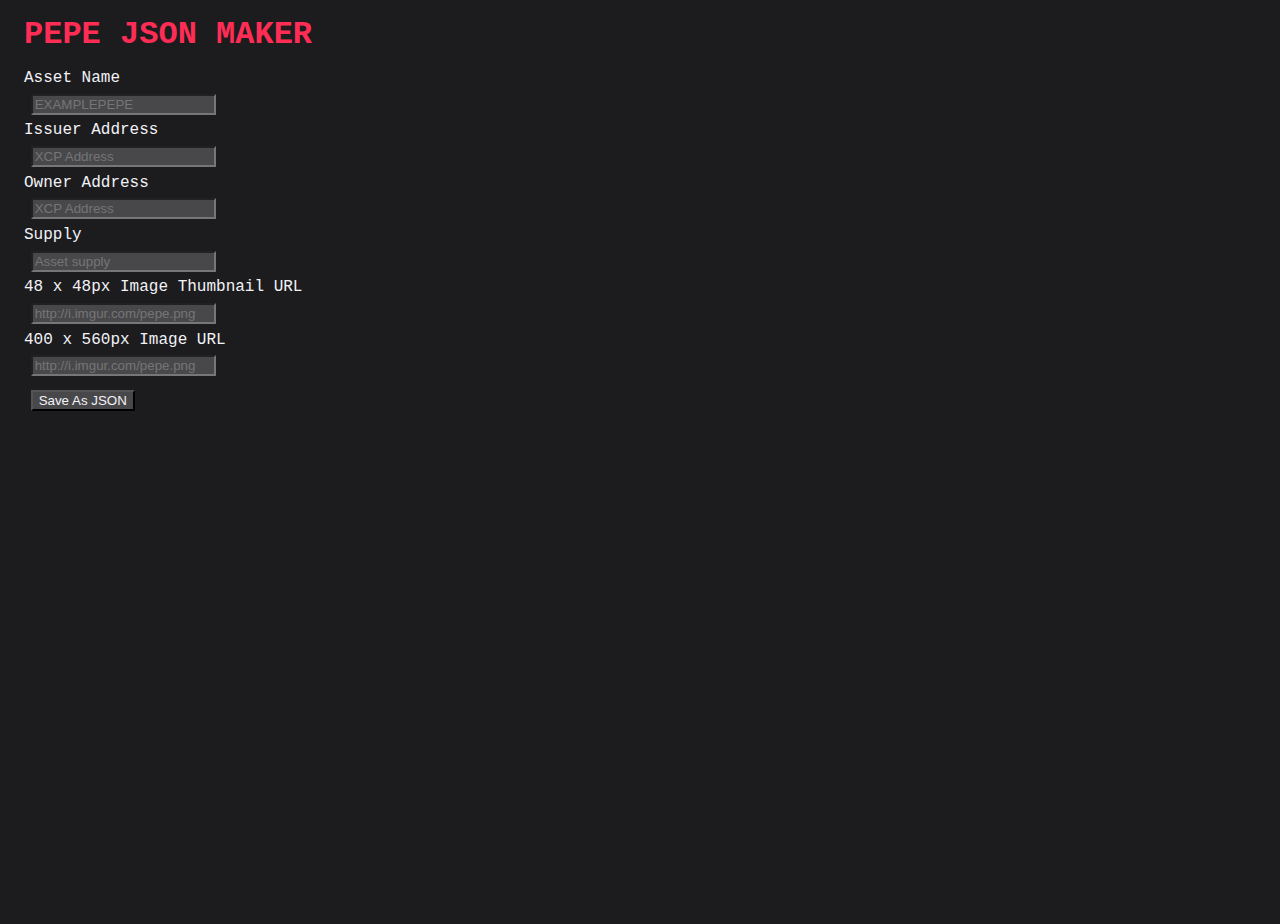
==== index.html @ d665a951 "Add files via upload" ====
<!DOCTYPE html>
<html lang="en">
<head>
    <meta charset="UTF-8">
    <meta http-equiv="X-UA-Compatible" content="IE=edge">
    <meta name="viewport" content="width=device-width, initial-scale=1.0">
    <link rel="stylesheet" href="styles.css">
    <title>PEPEJSON</title>
</head>
<body>
    <h1>PEPE JSON MAKER</h1>
    <form>
        <label for="asset">Asset Name</label><br>
        <input type="text" id="asset" name="asset" placeholder="EXAMPLEPEPE"><br>

        <label for="issuer_address">Issuer Address</label><br>
        <input type="text" id="issuer_address" name="issuer_address" placeholder="XCP Address"><br>

        <label for="owner_address">Owner Address</label><br>
        <input type="text" id="owner_address" name="owner_address" placeholder="XCP Address"><br>

        <label for="supply">Supply</label><br>
        <input type="text" id="supply" name="supply" placeholder="Asset supply"><br>

        <label for="thumbnail">48 x 48px Image Thumbnail URL</label><br>
        <input type="text" id="thumbnail" name="thumbnail" placeholder="http://i.imgur.com/pepe.png"><br>

        <label for="image">400 x 560px Image URL</label><br>
        <input type="text" id="image" name="image" placeholder="http://i.imgur.com/pepe.png"><br>

        <input type="submit" onClick="createJSON();" value="Save As JSON">
    </form>
    <script src="scripts.js"></script>
</body>
</html>
---- styles.css ----
body {
    width: 100vw;
    height: 100vh;

    font-family: 'Courier New', Courier, monospace;

    color: rgb(242,242,247);
    background-color: rgb(28,28,30);
}

form {
    margin: 0.5em 0.5em 0.5em 1em;
}

form > input {
    margin: 0.5em 0.5em 0.5em 0.5em;

    color: rgb(242,242,247);
    background-color: rgb(72,72,75);
}

h1 {
    margin: 0.5em;
    color: rgb(255,45,85);
}
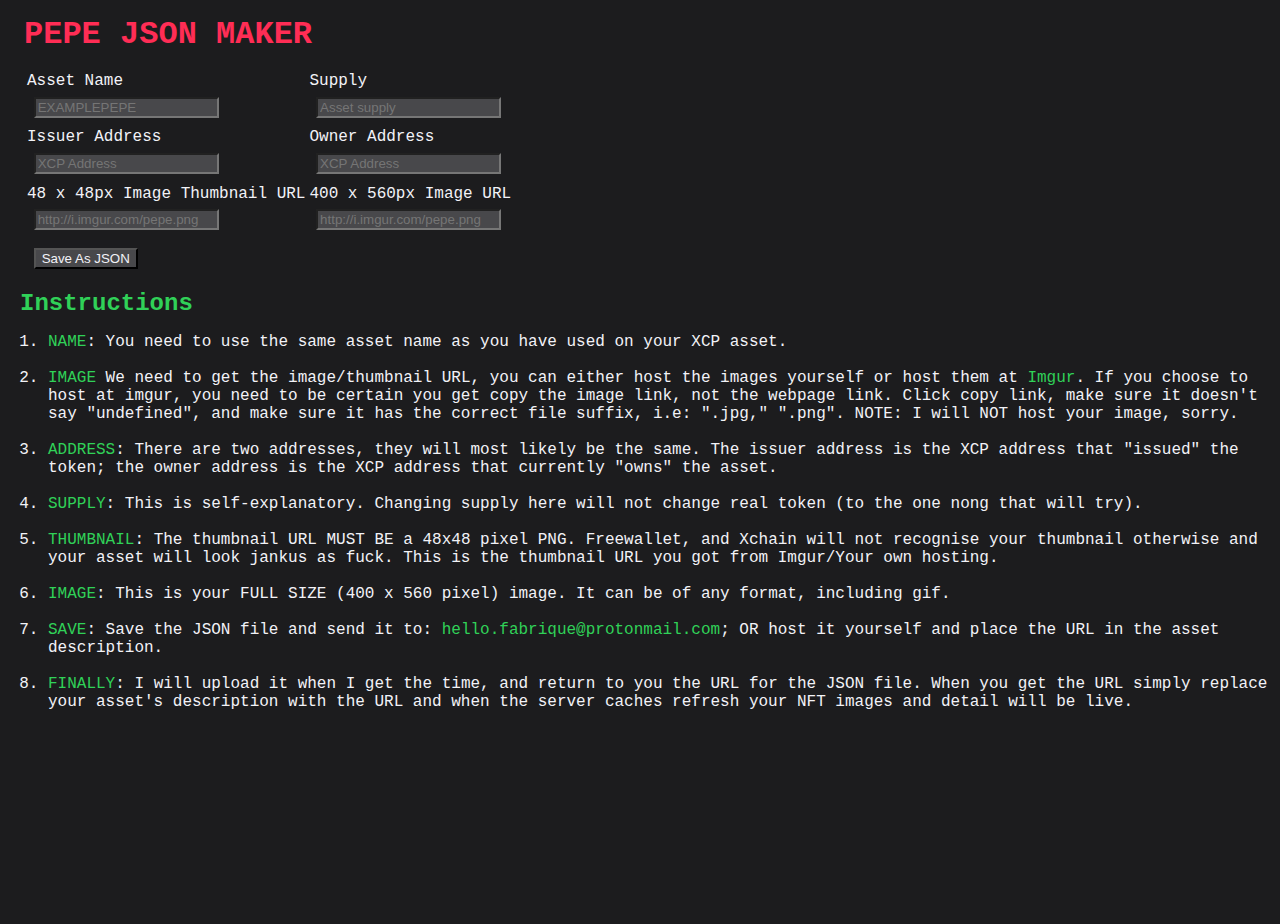
==== commit 3a72fb40: "Add files via upload" ====
--- a/index.html
+++ b/index.html
@@ -9,27 +9,86 @@
 </head>
 <body>
     <h1>PEPE JSON MAKER</h1>
-    <form>
-        <label for="asset">Asset Name</label><br>
-        <input type="text" id="asset" name="asset" placeholder="EXAMPLEPEPE"><br>
+    <div id="jsonForm">
+        <form>
+            <table>
+                <tr>
+                    <td>
+                    <label for="asset">Asset Name</label><br>
+                    <input type="text" id="asset" name="asset" placeholder="EXAMPLEPEPE"><br>
+                    </td>
+                    <td>
+                    <label for="supply">Supply</label><br>
+                    <input type="text" id="supply" name="supply" placeholder="Asset supply"><br>
+                    </td>
+                </tr>
 
-        <label for="issuer_address">Issuer Address</label><br>
-        <input type="text" id="issuer_address" name="issuer_address" placeholder="XCP Address"><br>
+                <tr>
+                    <td>
+                    <label for="issuer_address">Issuer Address</label><br>
+                    <input type="text" id="issuer_address" name="issuer_address" placeholder="XCP Address"><br>
+                    </td>
+                    <td>
+                    <label for="owner_address">Owner Address</label><br>
+                    <input type="text" id="owner_address" name="owner_address" placeholder="XCP Address"><br>
+                    </td>
+                </tr>
 
-        <label for="owner_address">Owner Address</label><br>
-        <input type="text" id="owner_address" name="owner_address" placeholder="XCP Address"><br>
+                <tr>
+                    <td>
+                    <label for="thumbnail">48 x 48px Image Thumbnail URL</label><br>
+                    <input type="text" id="thumbnail" name="thumbnail" placeholder="http://i.imgur.com/pepe.png"><br>
+                    </td>
+                    <td>
+                    <label for="image">400 x 560px Image URL</label><br>
+                    <input type="text" id="image" name="image" placeholder="http://i.imgur.com/pepe.png"><br>
+                    </td>
+                </tr>
 
-        <label for="supply">Supply</label><br>
-        <input type="text" id="supply" name="supply" placeholder="Asset supply"><br>
+                <tr>
+                    <td>
+                    <input type="submit" onClick="createJSON();" value="Save As JSON">
+                    </td>
+                </tr>
+            </table>
+        </form>
+    </div>
+    <div id="instructions">
+        <h2>Instructions</h2>
+        <ol>
+            <li>
+                <h4 class="title">NAME</h4>: You need to use the same asset name as you have used on your XCP asset.
+            </li><br>
 
-        <label for="thumbnail">48 x 48px Image Thumbnail URL</label><br>
-        <input type="text" id="thumbnail" name="thumbnail" placeholder="http://i.imgur.com/pepe.png"><br>
+            <li>
+                <h4 class="title">IMAGE</h4> We need to get the image/thumbnail URL, you can either host the images yourself or host them at <a href="https://imgur.com/upload">Imgur</a>. If you choose to host at imgur, you need to be certain you get copy the image link, not the webpage link. Click copy link, make sure it doesn't say "undefined", and make sure it has the correct file suffix, i.e: ".jpg," ".png". NOTE: I will NOT host your image, sorry.
+            </li><br>
 
-        <label for="image">400 x 560px Image URL</label><br>
-        <input type="text" id="image" name="image" placeholder="http://i.imgur.com/pepe.png"><br>
+            <li>
+                <h4 class="title">ADDRESS</h4>: There are two addresses, they will most likely be the same. The issuer address is the XCP address that "issued" the token; the owner address is the XCP address that currently "owns" the asset.
+            </li><br>
 
-        <input type="submit" onClick="createJSON();" value="Save As JSON">
-    </form>
+            <li>
+                <h4 class="title">SUPPLY</h4>: This is self-explanatory. Changing supply here will not change real token (to the one nong that will try).
+            </li><br>
+
+            <li>
+                <h4 class="title">THUMBNAIL</h4>: The thumbnail URL MUST BE a 48x48 pixel PNG. Freewallet, and Xchain will not recognise your thumbnail otherwise and your asset will look jankus as fuck. This is the thumbnail URL you got from Imgur/Your own hosting.
+            </li><br>
+
+            <li>
+                <h4 class="title">IMAGE</h4>: This is your FULL SIZE (400 x 560 pixel) image. It can be of any format, including gif.
+            </li><br>
+
+            <li>
+                <h4 class="title">SAVE</h4>: Save the JSON file and send it to: <h4>hello.fabrique@protonmail.com</h4>; OR host it yourself and place the URL in the asset description.
+            </li><br>
+
+            <li>
+                <h4 class="title">FINALLY</h4>: I will upload it when I get the time, and return to you the URL for the JSON file. When you get the URL simply replace your asset's description with the URL and when the server caches refresh your NFT images and detail will be live.
+            </li><br>
+        </ol>
+    </div>
     <script src="scripts.js"></script>
 </body>
 </html>--- a/styles.css
+++ b/styles.css
@@ -12,7 +12,7 @@
     margin: 0.5em 0.5em 0.5em 1em;
 }
 
-form > input {
+td > input {
     margin: 0.5em 0.5em 0.5em 0.5em;
 
     color: rgb(242,242,247);
@@ -22,4 +22,35 @@
 h1 {
     margin: 0.5em;
     color: rgb(255,45,85);
+}
+
+h2 {
+    margin: 0.5em;
+    color: rgb(48,209,88)
+}
+
+a {
+    text-decoration: none;
+}
+
+a:link {
+    color: rgb(48,209,88);
+}
+
+a:visited {
+    color: rgb(48,209,88);
+}
+
+a:hover {
+    color: hotpink;
+}
+
+a:active {
+    color: rgb(48,209,88);
+}
+
+h4 {
+    all: unset;
+    text-decoration: none;
+    color: rgb(48,209,88)
 }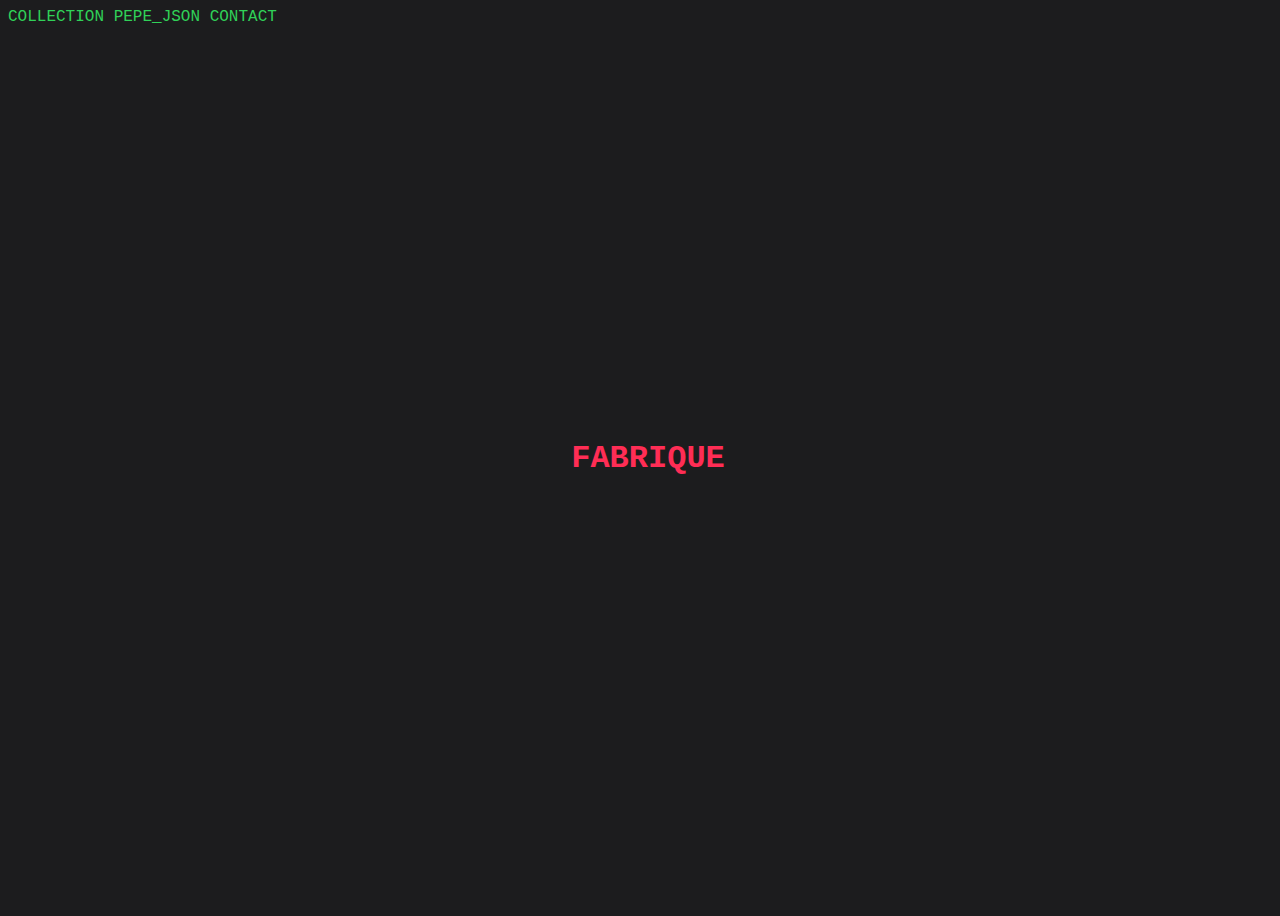
==== commit bf778994: "Added email" ====
--- a/index.html
+++ b/index.html
@@ -5,90 +5,18 @@
     <meta http-equiv="X-UA-Compatible" content="IE=edge">
     <meta name="viewport" content="width=device-width, initial-scale=1.0">
     <link rel="stylesheet" href="styles.css">
-    <title>PEPEJSON</title>
+    <title>FABRIQUE</title>
 </head>
 <body>
-    <h1>PEPE JSON MAKER</h1>
-    <div id="jsonForm">
-        <form>
-            <table>
-                <tr>
-                    <td>
-                    <label for="asset">Asset Name</label><br>
-                    <input type="text" id="asset" name="asset" placeholder="EXAMPLEPEPE"><br>
-                    </td>
-                    <td>
-                    <label for="supply">Supply</label><br>
-                    <input type="text" id="supply" name="supply" placeholder="Asset supply"><br>
-                    </td>
-                </tr>
-
-                <tr>
-                    <td>
-                    <label for="issuer_address">Issuer Address</label><br>
-                    <input type="text" id="issuer_address" name="issuer_address" placeholder="XCP Address"><br>
-                    </td>
-                    <td>
-                    <label for="owner_address">Owner Address</label><br>
-                    <input type="text" id="owner_address" name="owner_address" placeholder="XCP Address"><br>
-                    </td>
-                </tr>
-
-                <tr>
-                    <td>
-                    <label for="thumbnail">48 x 48px Image Thumbnail URL</label><br>
-                    <input type="text" id="thumbnail" name="thumbnail" placeholder="http://i.imgur.com/pepe.png"><br>
-                    </td>
-                    <td>
-                    <label for="image">400 x 560px Image URL</label><br>
-                    <input type="text" id="image" name="image" placeholder="http://i.imgur.com/pepe.png"><br>
-                    </td>
-                </tr>
-
-                <tr>
-                    <td>
-                    <input type="submit" onClick="createJSON();" value="Save As JSON">
-                    </td>
-                </tr>
-            </table>
-        </form>
+    <div id="menu" class="absolute">
+        <a href="./collection.html">COLLECTION</a>
+        <a href="./pepejson.html">PEPE_JSON</a>
+        <a href="mailto:hello.fabrique@protonmail.com">CONTACT</a>
     </div>
-    <div id="instructions">
-        <h2>Instructions</h2>
-        <ol>
-            <li>
-                <h4 class="title">NAME</h4>: You need to use the same asset name as you have used on your XCP asset.
-            </li><br>
-
-            <li>
-                <h4 class="title">IMAGE</h4> We need to get the image/thumbnail URL, you can either host the images yourself or host them at <a href="https://imgur.com/upload">Imgur</a>. If you choose to host at imgur, you need to be certain you get copy the image link, not the webpage link. Click copy link, make sure it doesn't say "undefined", and make sure it has the correct file suffix, i.e: ".jpg," ".png". NOTE: I will NOT host your image, sorry.
-            </li><br>
-
-            <li>
-                <h4 class="title">ADDRESS</h4>: There are two addresses, they will most likely be the same. The issuer address is the XCP address that "issued" the token; the owner address is the XCP address that currently "owns" the asset.
-            </li><br>
-
-            <li>
-                <h4 class="title">SUPPLY</h4>: This is self-explanatory. Changing supply here will not change real token (to the one nong that will try).
-            </li><br>
-
-            <li>
-                <h4 class="title">THUMBNAIL</h4>: The thumbnail URL MUST BE a 48x48 pixel PNG. Freewallet, and Xchain will not recognise your thumbnail otherwise and your asset will look jankus as fuck. This is the thumbnail URL you got from Imgur/Your own hosting.
-            </li><br>
-
-            <li>
-                <h4 class="title">IMAGE</h4>: This is your FULL SIZE (400 x 560 pixel) image. It can be of any format, including gif.
-            </li><br>
-
-            <li>
-                <h4 class="title">SAVE</h4>: Save the JSON file and send it to: <h4>hello.fabrique@protonmail.com</h4>; OR host it yourself and place the URL in the asset description.
-            </li><br>
-
-            <li>
-                <h4 class="title">FINALLY</h4>: I will upload it when I get the time, and return to you the URL for the JSON file. When you get the URL simply replace your asset's description with the URL and when the server caches refresh your NFT images and detail will be live.
-            </li><br>
-        </ol>
+    <div id="hero">
+        <h1>
+            FABRIQUE
+        </h1>
     </div>
-    <script src="scripts.js"></script>
 </body>
 </html>--- a/styles.css
+++ b/styles.css
@@ -6,6 +6,27 @@
 
     color: rgb(242,242,247);
     background-color: rgb(28,28,30);
+}
+
+#hero {
+    width: 100%;
+    height: 100%;
+
+    display: flex;
+
+    justify-content: center;
+    align-items: center;
+}
+
+#menu {
+    top: 0;
+    left: 0;
+
+    margin: 0.5em;
+}
+
+.absolute {
+    position: absolute;
 }
 
 form {
@@ -42,7 +63,7 @@
 }
 
 a:hover {
-    color: hotpink;
+    color: rgb(255,45,85);
 }
 
 a:active {
@@ -53,4 +74,24 @@
     all: unset;
     text-decoration: none;
     color: rgb(48,209,88)
+}
+
+/* For nft page */
+#image-list {
+    padding: 1em;
+}
+
+.cell {
+    vertical-align: top;
+    text-align: left;
+    border-top: 1px solid rgb(48,209,88);
+}
+
+.cell > img {
+    vertical-align: middle;
+    text-align: center;
+}
+
+img {
+    margin: 1em;
 }